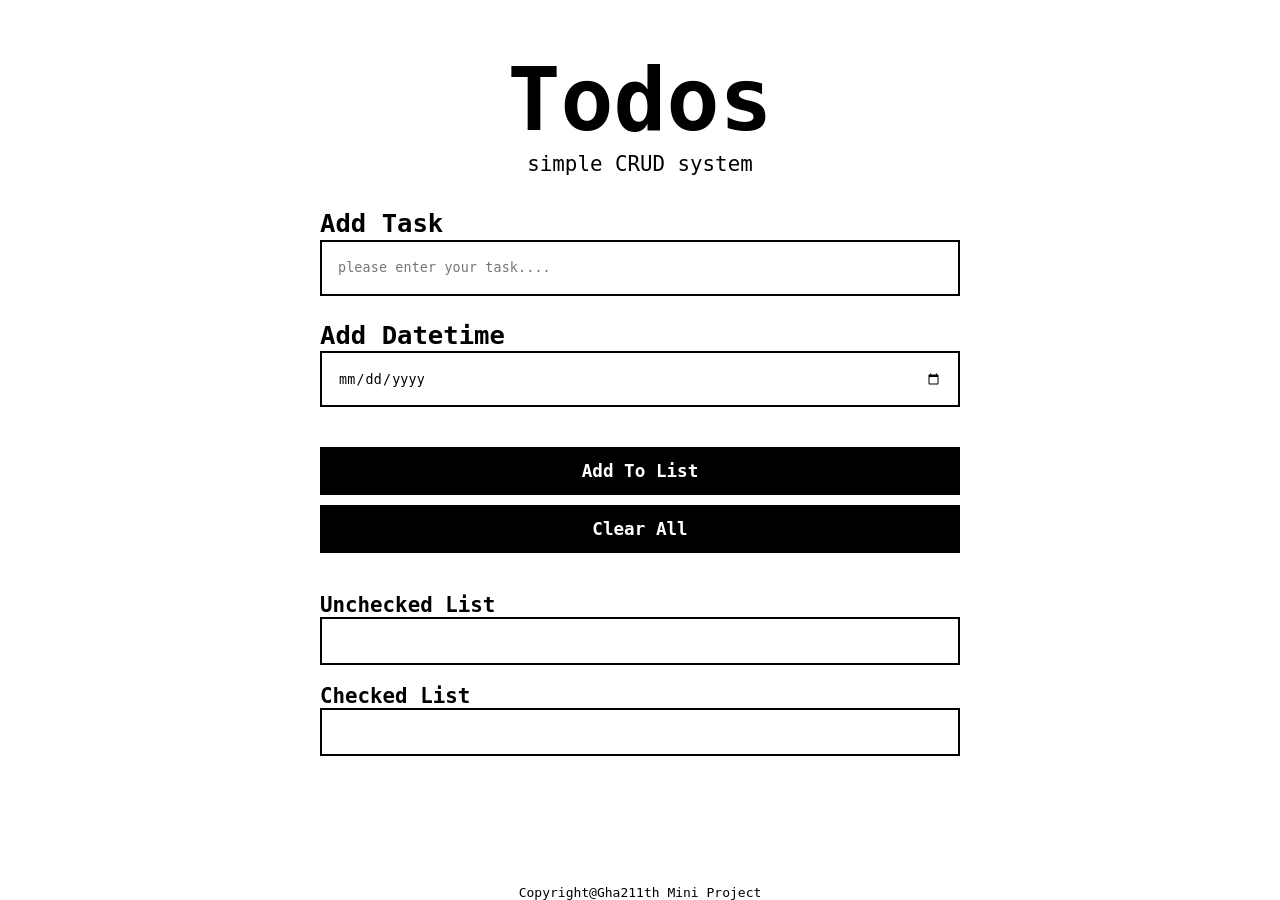
==== index.html @ 14b247cd "push code to repo" ====
<!doctype html>
<html lang="en">
  <head>
    <meta charset="UTF-8" />
    <meta name="viewport" content="width=device-width, initial-scale=1.0" />
    <title>Document</title>
    <link href="style.css" rel="stylesheet" />
    <link
      rel="stylesheet"
      href="https://cdnjs.cloudflare.com/ajax/libs/font-awesome/6.4.0/css/all.min.css"
    />
  </head>
  <body>
    <main class="main-page">
      <div class="content-title">
        <h1>Todos</h1>
        <p>simple CRUD system</p>
      </div>
      <div class="form-list">
        <form class="form-content">
          <label for="taskInput">Add Task</label>
          <input
            type="text"
            id="taskInput"
            class="task-input"
            placeholder="please enter your task...."
          />
        </form>
        <form class="form-content">
          <label for="taskInput">Add Datetime</label>
          <input
            type="date"
            id="dateInput"
            class="date-input"
            placeholder="please enter your task...."
          />
        </form>
      </div>
      <div class="button-list">
        <button type="submit" id="btnSubmit" class="btn-submit">
          Add To List
        </button>
        <button type="submit" id="btnClear" class="btn-clear">Clear All</button>
      </div>
      <div class="container-list" id="containerList">
        <div class="container-content">
          <h3>Unchecked List</h3>
          <div
            class="unchecked-container-list"
            id="uncheckedContainerList"
          ></div>
        </div>
        <div class="container-content">
          <h3>Checked List</h3>
          <div class="checked-container-list" id="checkedContainerList"></div>
        </div>
      </div>
    </main>
    <footer>Copyright@Gha211th Mini Project</footer>
    <script src="main.js"></script>
  </body>
</html>
---- style.css ----
* {
  margin: 0;
  padding: 0;
  box-sizing: border-box;
}

body {
  height: 100vh;
  width: 100%;
  display: flex;
  flex-direction: column;
  align-items: center;
  justify-content: space-between;
  font-family: monospace;
}

/* MAIN PAGE */
.main-page {
  width: 100%;
  display: flex;
  margin: 3rem 1rem;
  flex-direction: column;
  align-items: center;
  justify-content: center;
  gap: 2.5rem;
}

/* HEADER TITLE */
.content-title {
  display: flex;
  flex-direction: column;
  text-align: center;
}

.content-title h1 {
  font-size: 4rem;
  height: 5rem;
}

.content-title p {
  height: 1rem;
  font-size: 1rem;
}

/* FORM CONTENT */
.form-list {
  width: 80%;
  display: flex;
  flex-direction: column;
  justify-content: center;
  align-items: center;
  gap: 1.5rem;
}

.form-content {
  width: 100%;
  display: flex;
  flex-direction: column;
  gap: 0.1rem;
}

.form-content label {
  font-size: 1.2rem;
  font-weight: 600;
  text-align: start;
}

.form-content input {
  height: 3rem;
  padding: 0rem 1rem;
  border: 2px solid #000;
  font-family: monospace;
  font-weight: 500;
  letter-spacing: 0.01rem;
}

/* BUTTON List */
.button-list {
  width: 80%;
  display: flex;
  flex-direction: column;
  gap: 0.6rem;
}

.button-list button {
  width: 100%;
  height: 2.5rem;
  font-family: monospace;
  font-weight: 600;
  font-size: 0.8rem;
  background-color: black;
  color: white;
  border: 2px solid black;
}

/* CONTAINER List */
.container-list {
  width: 80%;
  display: flex;
  flex-direction: column;
  gap: 1rem;
}

.container-content {
  display: flex;
  flex-direction: column;
}

.container-content h3 {
  font-family: monospace;
  font-size: 1rem;
  font-weight: 600;
}

.container-content .unchecked-container-list,
.container-list .checked-container-list {
  min-height: 3rem;
  height: auto;
  width: 100%;
  padding: 0.6rem 0.8rem;
  background-color: white;
  border: 2px solid black;
  color: black;
}

.content-list {
  display: flex;
  width: 100%;
  margin: 0.5rem 0rem;
  justify-content: space-between;
  align-items: center;
  border: 2px solid black;
}

.content-button-list {
  height: auto;
  gap: 0.5rem;
}

.btn-action {
  padding: 0.6rem 0.7rem;
  margin-left: 1.2rem;
  color: black;
  background: white;
  border: 2px solid black;
  cursor: pointer;
}

.btn-action:hover {
  background: #d1d1d1;
}

@media (min-width: 768px) {
  .content-title h1 {
    font-size: 4.5rem;
  }

  .form-list {
    width: 75%;
  }

  .form-list input {
    height: 3.5rem;
  }

  .button-list {
    width: 75%;
  }

  .button-list button {
    height: 3rem;
    font-size: 0.9rem;
  }

  .container-list {
    width: 75%;
  }
}

@media (min-width: 1024px) {
  .content-title h1 {
    font-size: 5rem;
    height: 6rem;
  }

  .content-title p {
    font-size: 1.1rem;
  }

  .form-list {
    width: 70%;
  }

  .form-list label {
    font-size: 1.5rem;
  }

  .button-list {
    width: 70%;
  }

  .button-list button {
    font-size: 1rem;
  }

  .container-list {
    width: 70%;
  }

  .container-content h3 {
    font-size: 1.2rem;
  }

  .container-content div {
    min-height: 2rem;
    height: auto;
    padding: 0.5rem;
  }
}

@media (min-width: 1280px) {
  .content-title h1 {
    font-size: 5.5rem;
    height: 6.5rem;
  }

  .content-title p {
    font-size: 1.3rem;
  }

  .form-list {
    width: 50%;
  }

  .form-list label {
    font-size: 1.6rem;
  }

  .button-list {
    width: 50%;
  }

  .button-list button {
    font-size: 1.1rem;
  }

  .container-list {
    width: 50%;
    gap: 1.2rem;
  }

  .container-content h3 {
    font-size: 1.3rem;
  }

  .container-content div {
    min-height: 2rem;
    height: auto;
  }
}
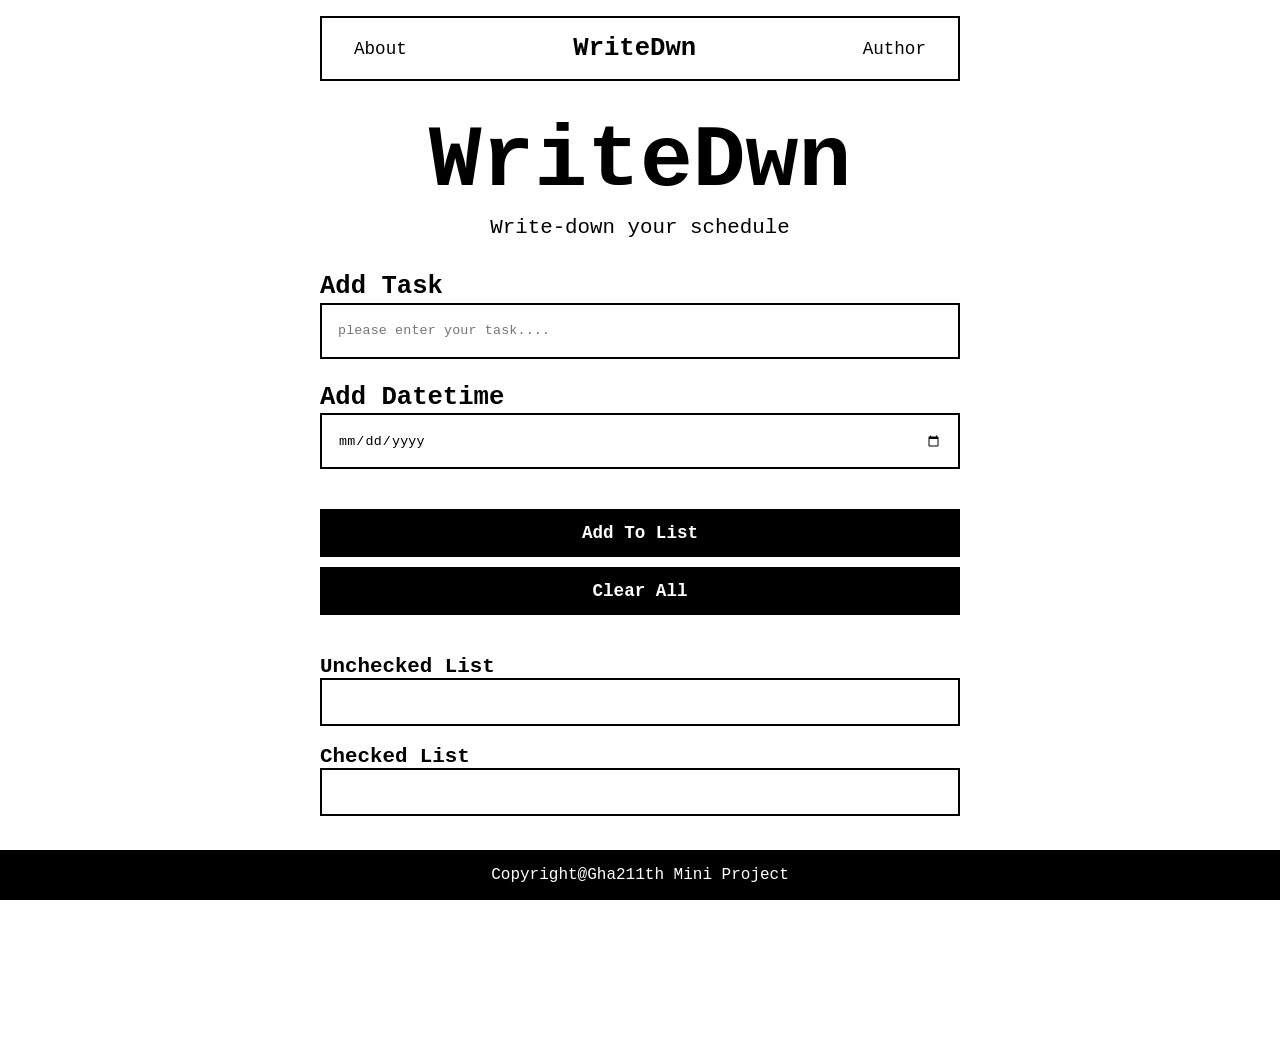
==== commit ce7d688a: "fix: layout bug at /css/style.css" ====
--- a/index.html
+++ b/index.html
@@ -3,18 +3,25 @@
   <head>
     <meta charset="UTF-8" />
     <meta name="viewport" content="width=device-width, initial-scale=1.0" />
-    <title>Document</title>
-    <link href="style.css" rel="stylesheet" />
+    <title>WriteDwn</title>
+    <link href="css/style.css" rel="stylesheet" />
     <link
       rel="stylesheet"
       href="https://cdnjs.cloudflare.com/ajax/libs/font-awesome/6.4.0/css/all.min.css"
     />
   </head>
+  <header>
+    <nav class="nav-list">
+      <a href="about_this_project.html">About</a>
+      <a href="index.html"><span class="main-logo">WriteDwn</span></a>
+      <a href="author.html">Author</a>
+    </nav>
+  </header>
   <body>
     <main class="main-page">
       <div class="content-title">
-        <h1>Todos</h1>
-        <p>simple CRUD system</p>
+        <h1>WriteDwn</h1>
+        <p>Write-down your schedule</p>
       </div>
       <div class="form-list">
         <form class="form-content">
@@ -27,7 +34,7 @@
           />
         </form>
         <form class="form-content">
-          <label for="taskInput">Add Datetime</label>
+          <label for="dateInput">Add Datetime</label>
           <input
             type="date"
             id="dateInput"
@@ -56,7 +63,7 @@
         </div>
       </div>
     </main>
-    <footer>Copyright@Gha211th Mini Project</footer>
-    <script src="main.js"></script>
+    <footer><p>Copyright@Gha211th Mini Project</p></footer>
+    <script src="js/main.js"></script>
   </body>
 </html>
--- a/css/style.css
+++ b/css/style.css
@@ -0,0 +1,372 @@
+* {
+  margin: 0;
+  padding: 0;
+  box-sizing: border-box;
+}
+
+body {
+  min-height: 100vh;
+  height: auto;
+  width: 100%;
+  display: flex;
+  flex-direction: column;
+  align-items: center;
+  justify-content: space-between;
+  font-family: monospace;
+}
+
+/* NAVBAR / HEADER */
+header {
+  margin-top: 0rem;
+  width: 90%;
+  background-color: white;
+  padding: 1rem 0rem;
+  justify-content: center;
+  align-items: center;
+  position: fixed;
+}
+
+.nav-list {
+  width: 100%;
+  display: flex;
+  padding: 1rem 2rem;
+  justify-content: space-between;
+  align-items: center;
+  background-color: white;
+  border: 2px solid black;
+}
+
+.nav-list a {
+  font-size: 0.9rem;
+  font-weight: 500;
+  text-align: center;
+  text-decoration: none;
+  color: black;
+  transition: 0.3s ease;
+}
+
+.nav-list a:hover {
+  text-decoration: underline;
+}
+
+.main-logo {
+  font-size: 1.4rem;
+  font-weight: 600;
+}
+
+@media (min-width: 768px) {
+  header {
+    width: 80%;
+  }
+
+  .nav-list a {
+    font-size: 1rem;
+  }
+}
+
+@media (min-width: 1024px) {
+  header {
+    width: 70%;
+  }
+
+  .nav-list a {
+    font-size: 1.1rem;
+  }
+
+  .main-logo {
+    font-size: 1.6rem;
+  }
+}
+
+@media (min-width: 1280px) {
+  header {
+    width: 50%;
+  }
+}
+
+header div {
+  height: 0.2rem;
+  background-color: black;
+}
+/* NAVBAR / HEADER END*/
+
+/* MAIN PAGE */
+.main-page {
+  min-height: 100vh;
+  height: auto;
+  width: 100%;
+  display: flex;
+  flex-direction: column;
+  align-items: center;
+  justify-content: center;
+  gap: 2.5rem;
+  padding: 7rem 0rem;
+}
+
+/* HEADER TITLE */
+.content-title {
+  display: flex;
+  flex-direction: column;
+  text-align: center;
+}
+
+.content-title h1 {
+  font-size: 4rem;
+  height: 5rem;
+}
+
+.content-title p {
+  height: 1rem;
+  font-size: 1rem;
+}
+
+/* FORM CONTENT */
+.form-list {
+  width: 80%;
+  display: flex;
+  flex-direction: column;
+  justify-content: center;
+  align-items: center;
+  gap: 1.5rem;
+}
+
+.form-content {
+  width: 100%;
+  display: flex;
+  flex-direction: column;
+  gap: 0.1rem;
+}
+
+.form-content label {
+  font-size: 1.2rem;
+  font-weight: 600;
+  text-align: start;
+}
+
+.form-content input {
+  height: 3rem;
+  padding: 0rem 1rem;
+  border: 2px solid #000;
+  font-family: monospace;
+  font-weight: 500;
+  letter-spacing: 0.01rem;
+}
+
+/* BUTTON List */
+.button-list {
+  width: 80%;
+  display: flex;
+  flex-direction: column;
+  gap: 0.6rem;
+}
+
+.button-list button {
+  width: 100%;
+  height: 2.5rem;
+  font-family: monospace;
+  font-weight: 600;
+  font-size: 0.8rem;
+  background-color: black;
+  color: white;
+  border: 2px solid black;
+}
+
+/* CONTAINER List */
+.container-list {
+  width: 80%;
+  display: flex;
+  flex-direction: column;
+  gap: 1rem;
+  margin-bottom: 10em;
+}
+
+.container-content {
+  display: flex;
+  flex-direction: column;
+}
+
+.container-content div {
+  min-height: 2rem;
+  height: auto;
+  padding: 0.5rem;
+}
+
+.container-content h3 {
+  font-family: monospace;
+  font-size: 1rem;
+  font-weight: 600;
+}
+
+.container-content .unchecked-container-list,
+.container-list .checked-container-list {
+  min-height: 3rem;
+  height: auto;
+  width: 100%;
+  padding: 0.6rem 0.8rem;
+  background-color: white;
+  border: 2px solid black;
+  color: black;
+}
+
+.content-list {
+  display: flex;
+  width: 100%;
+  margin: 0.5rem 0rem;
+  justify-content: space-between;
+  align-items: center;
+  border: 2px solid black;
+}
+
+.content-button-list {
+  height: auto;
+  gap: 0.5rem;
+}
+
+.btn-action {
+  padding: 0.6rem 0.7rem;
+  margin-left: 1.2rem;
+  color: black;
+  background: white;
+  border: 2px solid black;
+  cursor: pointer;
+}
+
+.btn-action:hover {
+  background: #d1d1d1;
+}
+
+footer {
+  position: fixed;
+  padding: 1rem;
+  bottom: 0;
+  left: 0;
+  width: 100%;
+  text-align: center;
+  z-index: 9999;
+  background-color: black;
+  color: white;
+}
+
+@media (min-width: 768px) {
+  .content-title h1 {
+    font-size: 4.5rem;
+  }
+
+  .form-list {
+    width: 75%;
+  }
+
+  .form-list input {
+    height: 3.5rem;
+  }
+
+  .button-list {
+    width: 75%;
+  }
+
+  .button-list button {
+    height: 3rem;
+    font-size: 0.9rem;
+  }
+
+  .container-list {
+    width: 75%;
+  }
+
+  .container-content div {
+    min-height: 2rem;
+    height: auto;
+    padding: 0.5rem;
+  }
+}
+
+@media (min-width: 1024px) {
+  .content-title h1 {
+    font-size: 5rem;
+    height: 6rem;
+  }
+
+  .content-title p {
+    font-size: 1.1rem;
+  }
+
+  .form-list {
+    width: 70%;
+  }
+
+  .form-list label {
+    font-size: 1.5rem;
+  }
+
+  .button-list {
+    width: 70%;
+  }
+
+  .button-list button {
+    font-size: 1rem;
+  }
+
+  .container-list {
+    width: 70%;
+  }
+
+  .container-content h3 {
+    font-size: 1.2rem;
+  }
+
+  .container-content div {
+    min-height: 2rem;
+    height: auto;
+    padding: 0.5rem;
+  }
+}
+
+@media (min-width: 1280px) {
+  .content-title h1 {
+    font-size: 5.5rem;
+    height: 6.5rem;
+  }
+
+  .content-title p {
+    font-size: 1.3rem;
+  }
+
+  .form-list {
+    width: 50%;
+  }
+
+  .form-list label {
+    font-size: 1.6rem;
+  }
+
+  .button-list {
+    width: 50%;
+  }
+
+  .button-list button {
+    font-size: 1.1rem;
+  }
+
+  .container-list {
+    width: 50%;
+    gap: 1.2rem;
+  }
+
+  .container-content h3 {
+    font-size: 1.3rem;
+  }
+
+  .container-content div {
+    min-height: 2rem;
+    height: auto;
+  }
+}
+
+/* FOOTER */
+footer p {
+  font-size: 1rem;
+}
+/* FOOTER END */
+
+/* PAGE COMMIT */
+/* PAGE COMMIT END*/
